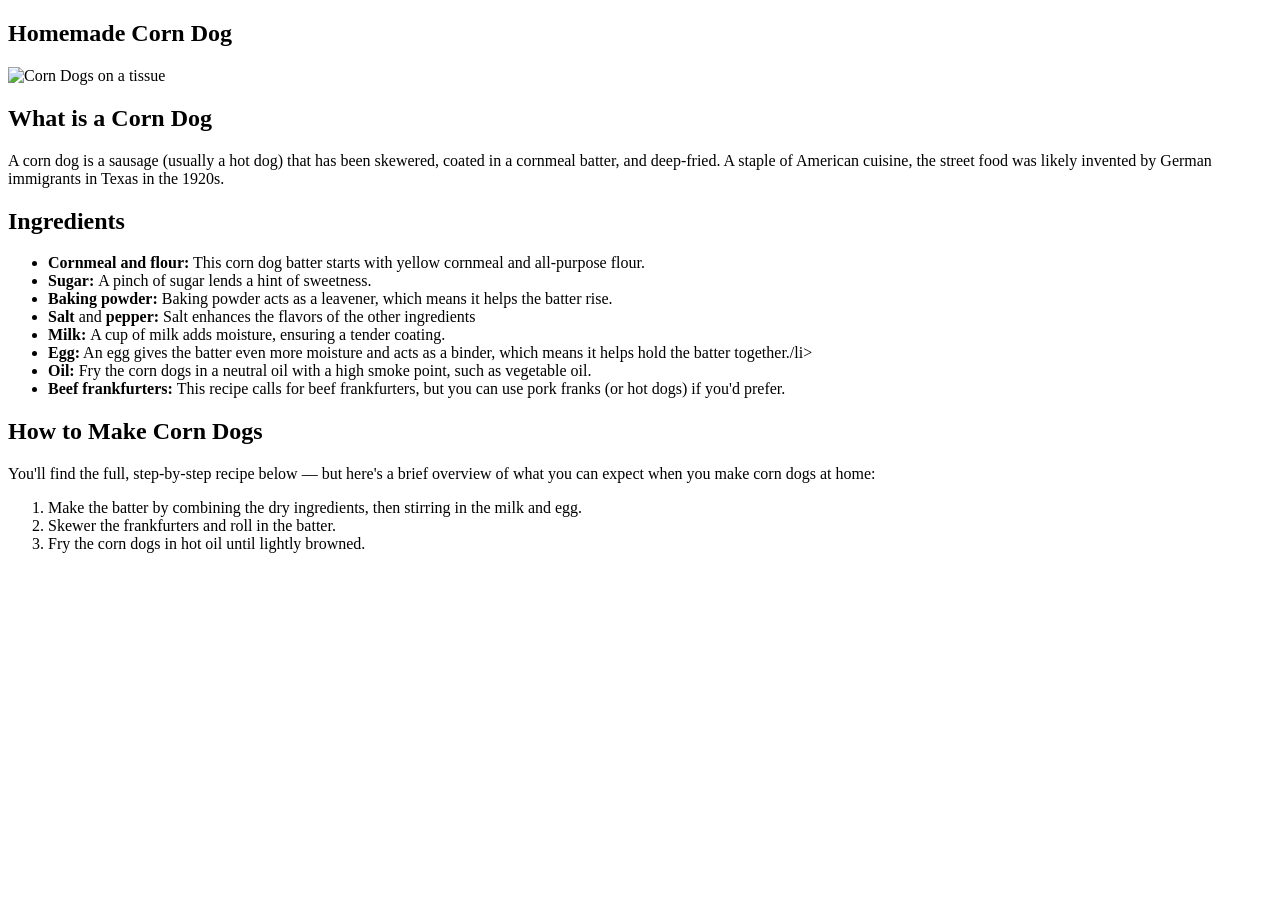
==== recipes/corndog.html @ 2db58f09 "You have completed your first project with HTML. And this is your first time to add a commit message" ====
<!DOCTYPE html>
<html lang="en">
<head>
    <meta charset="UTF-8">
    <meta http-equiv="X-UA-Compatible" content="IE=edge">
    <meta name="viewport" content="width=device-width, initial-scale=1.0">
    <title>Homemade Corn Dog</title>
</head>
<body>
    <h2>Homemade Corn Dog</h2>
        <img src="https://imagesvc.meredithcorp.io/v3/mm/image?url=https%3A%2F%2Fpublic-assets.meredithcorp.io%2Feedf58777782615afbaef6cb847246df%2F1667689767127IMG_20221105_160302333-1-.jpg&q=60&c=sc&orient=true&poi=auto&h=512" alt="Corn Dogs on a tissue">
    <h2>What is a Corn Dog</h2>
        <p>A corn dog is a sausage (usually a hot dog) that has been skewered, coated in a cornmeal batter, and deep-fried. A staple of American cuisine, the street food was likely invented by German immigrants in Texas in the 1920s.</p>
    <h2>Ingredients</h2>
        <ul>
            <li><b>Cornmeal and flour:</b> This corn dog batter starts with yellow cornmeal and all-purpose flour.</li>
            <li><b>Sugar: </b>A pinch of sugar lends a hint of sweetness.</li>
            <li><b>Baking powder: </b>Baking powder acts as a leavener, which means it helps the batter rise.</li>
            <li><b>Salt</b> and <b>pepper:</b> Salt enhances the flavors of the other ingredients</li>
            <li><b>Milk: </b>A cup of milk adds moisture, ensuring a tender coating.</li>
            <li><b>Egg:</b> An egg gives the batter even more moisture and acts as a binder, which means it helps hold the batter together./li>
            <li><b>Oil:</b> Fry the corn dogs in a neutral oil with a high smoke point, such as vegetable oil.</li>
            <li><b>Beef frankfurters: </b>This recipe calls for beef frankfurters, but you can use pork franks (or hot dogs) if you'd prefer.</li>
        </ul>
    <h2>How to Make Corn Dogs</h2>
        <p>You'll find the full, step-by-step recipe below — but here's a brief overview of what you can expect when you make corn dogs at home:</p>
        <ol>
            <li> Make the batter by combining the dry ingredients, then stirring in the milk and egg.</li>
            <li>Skewer the frankfurters and roll in the batter.</li>
            <li>Fry the corn dogs in hot oil until lightly browned.</li>
        </ol>
    
</body>
</html>
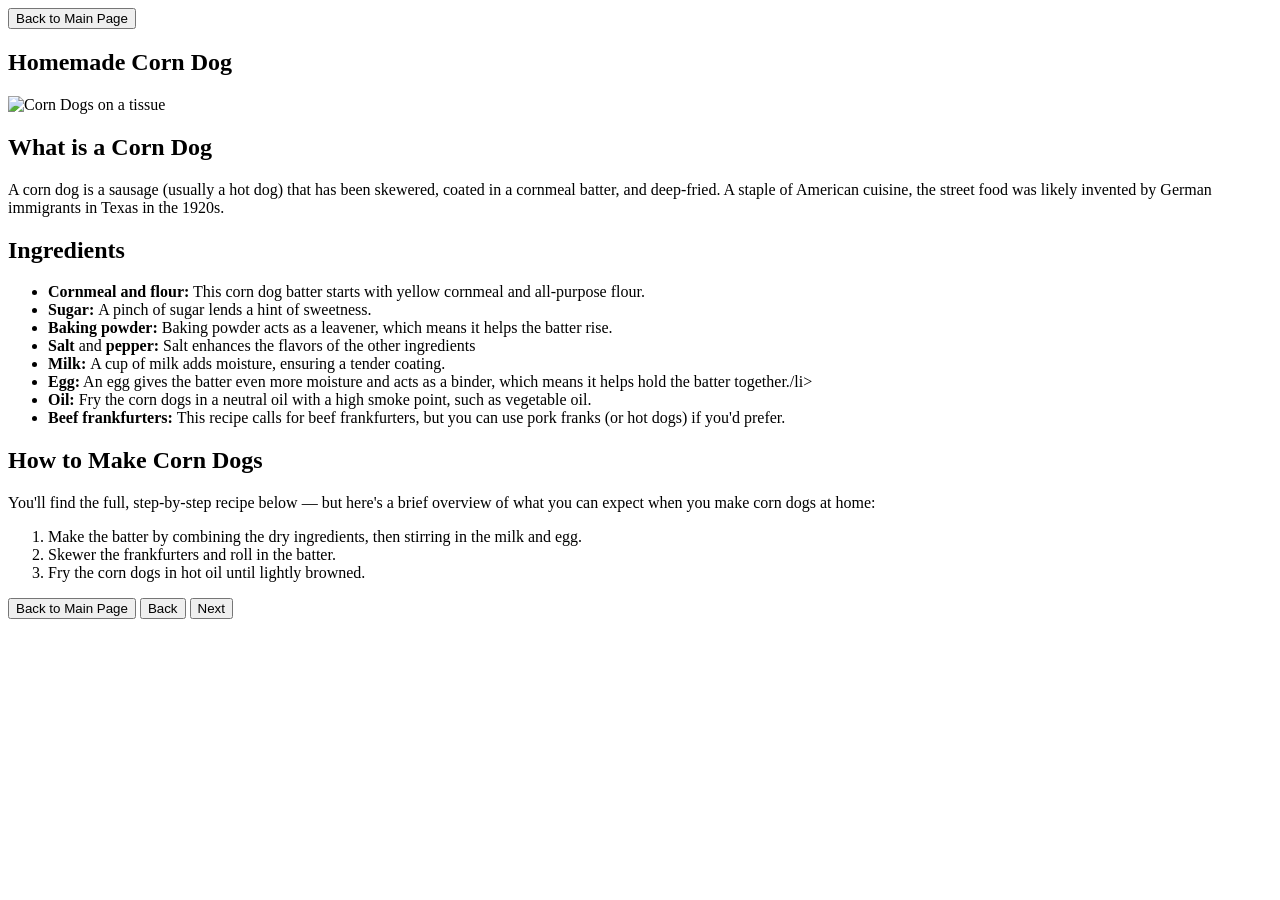
==== commit 4412c564: "You applied what you learn in css Buttons are applied for each page linking them together for easy u" ====
--- a/recipes/corndog.html
+++ b/recipes/corndog.html
@@ -5,11 +5,14 @@
     <meta http-equiv="X-UA-Compatible" content="IE=edge">
     <meta name="viewport" content="width=device-width, initial-scale=1.0">
     <title>Homemade Corn Dog</title>
+    <link rel="stylesheet" href="../style.css">
 </head>
 <body>
-    <h2>Homemade Corn Dog</h2>
-        <img src="https://imagesvc.meredithcorp.io/v3/mm/image?url=https%3A%2F%2Fpublic-assets.meredithcorp.io%2Feedf58777782615afbaef6cb847246df%2F1667689767127IMG_20221105_160302333-1-.jpg&q=60&c=sc&orient=true&poi=auto&h=512" alt="Corn Dogs on a tissue">
-    <h2>What is a Corn Dog</h2>
+    <a href="../index.html"><button class="backmain">Back to Main Page</button></a>
+
+    <h2 id="subhead">Homemade Corn Dog</h2>
+        <img id="corndogpic"src="https://imagesvc.meredithcorp.io/v3/mm/image?url=https%3A%2F%2Fpublic-assets.meredithcorp.io%2Feedf58777782615afbaef6cb847246df%2F1667689767127IMG_20221105_160302333-1-.jpg&q=60&c=sc&orient=true&poi=auto&h=512" alt="Corn Dogs on a tissue">
+    <h2 id="subhead">What is a Corn Dog</h2>
         <p>A corn dog is a sausage (usually a hot dog) that has been skewered, coated in a cornmeal batter, and deep-fried. A staple of American cuisine, the street food was likely invented by German immigrants in Texas in the 1920s.</p>
     <h2>Ingredients</h2>
         <ul>
@@ -22,13 +25,18 @@
             <li><b>Oil:</b> Fry the corn dogs in a neutral oil with a high smoke point, such as vegetable oil.</li>
             <li><b>Beef frankfurters: </b>This recipe calls for beef frankfurters, but you can use pork franks (or hot dogs) if you'd prefer.</li>
         </ul>
-    <h2>How to Make Corn Dogs</h2>
+    <h2 id="subhead">How to Make Corn Dogs</h2>
         <p>You'll find the full, step-by-step recipe below — but here's a brief overview of what you can expect when you make corn dogs at home:</p>
         <ol>
             <li> Make the batter by combining the dry ingredients, then stirring in the milk and egg.</li>
             <li>Skewer the frankfurters and roll in the batter.</li>
             <li>Fry the corn dogs in hot oil until lightly browned.</li>
         </ol>
-    
+        
+    <div class="buttonposition" >
+        <a href="../index.html"><button class="backmain">Back to Main Page</button></a>
+        <a href="./lasagna.html"><button class="backprevpage">Back</button></a>
+        <a href="./meatballs.html"><button class="nextpage">Next</button></a>
+    </div>
 </body>
 </html>
